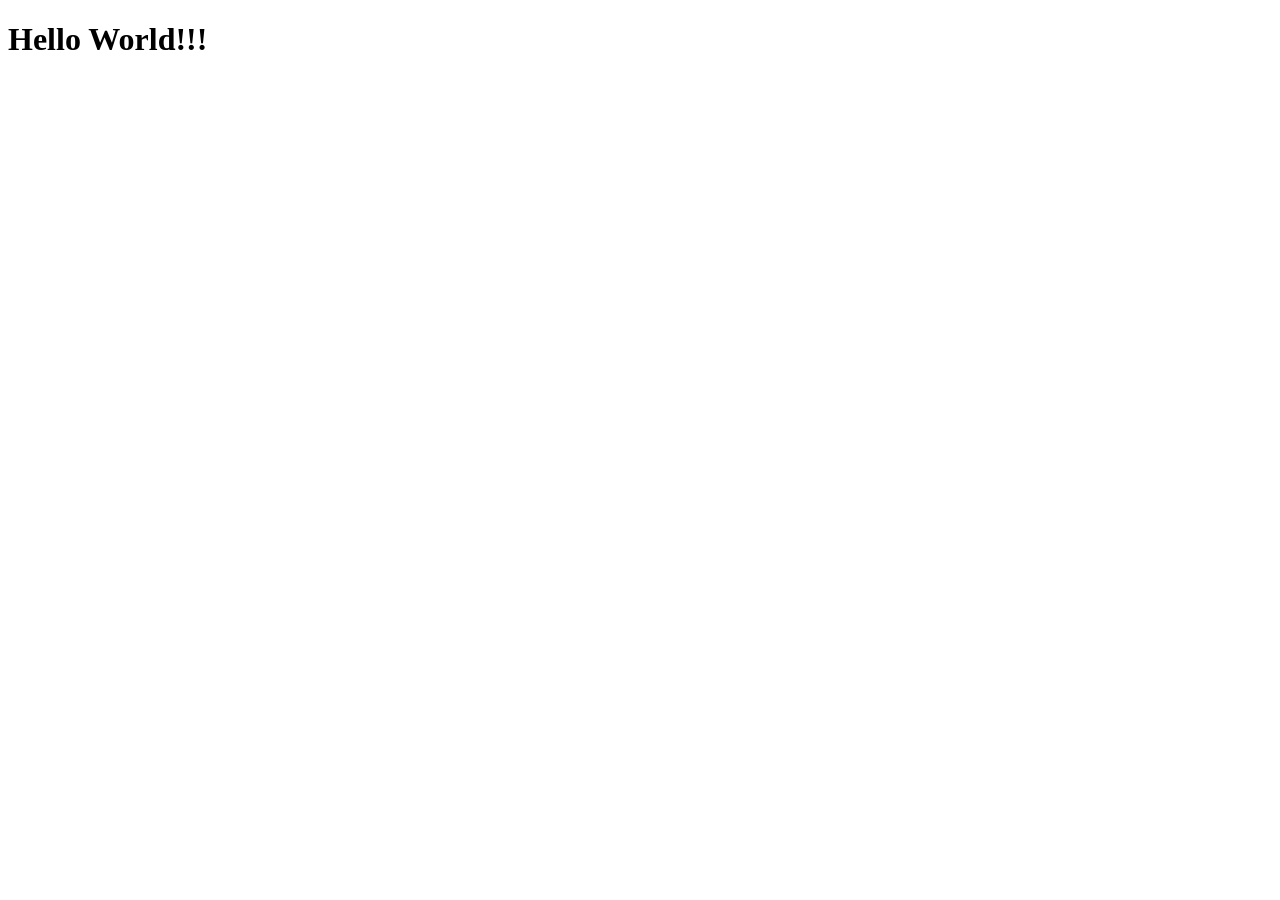
==== html-e-css/index.html @ 1bb42847 "hello world do html e css" ====
<!DOCTYPE html>
<html lang="pt-br">
<head>
    <meta charset="UTF-8">
    <meta name="viewport" content="width=device-width, initial-scale=1.0">
    <title>Saudação</title>
</head>
<body>
    <h1>Hello World!!!</h1>
</body>
</html>
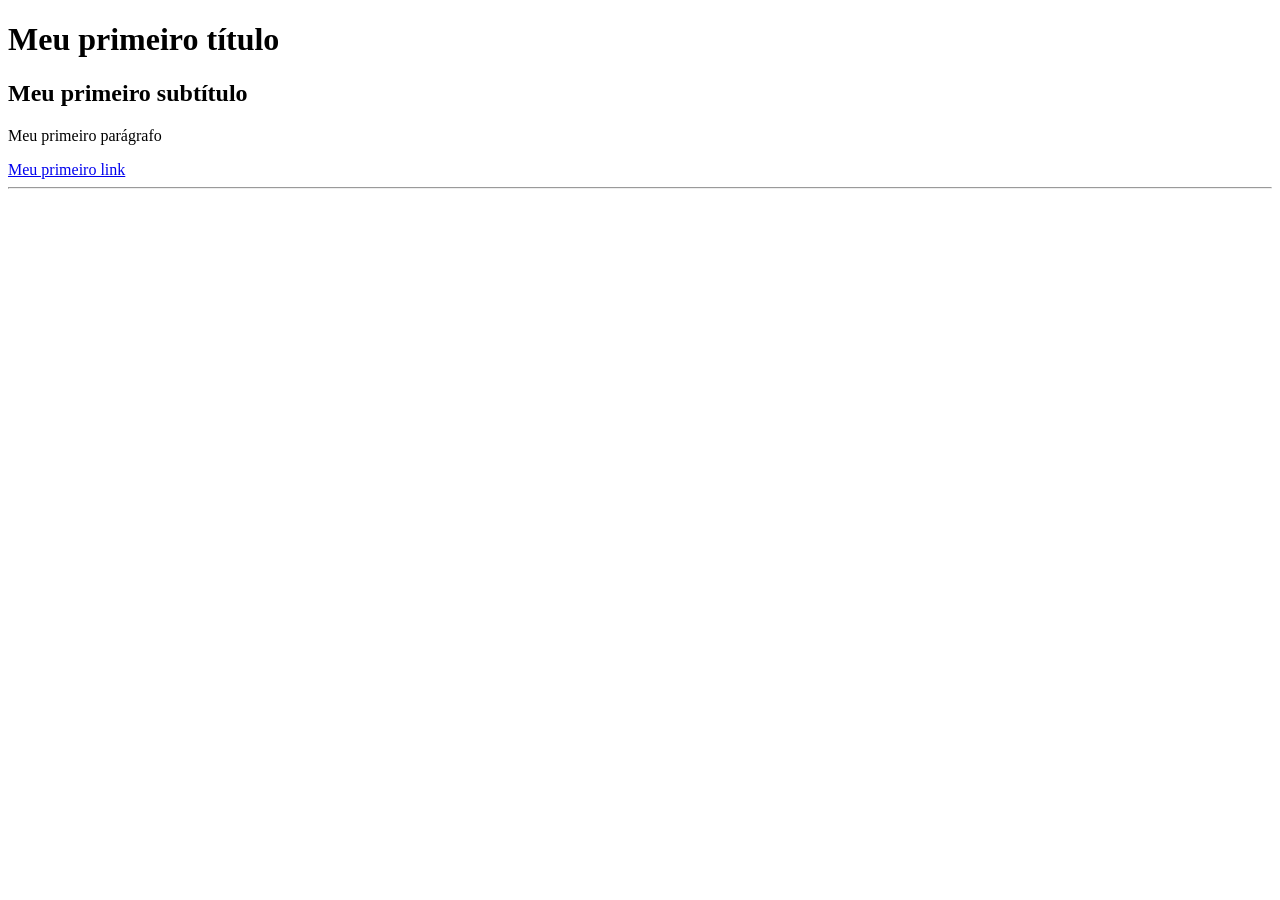
==== commit 5fee0118: "conceitos iniciais" ====
--- a/html-e-css/index.html
+++ b/html-e-css/index.html
@@ -1,11 +1,15 @@
 <!DOCTYPE html>
-<html lang="pt-br">
+<html lang="pt-BR">
 <head>
     <meta charset="UTF-8">
     <meta name="viewport" content="width=device-width, initial-scale=1.0">
-    <title>Saudação</title>
+    <title>Viagem dos Sonhos</title>
 </head>
 <body>
-    <h1>Hello World!!!</h1>
+    <h1>Meu primeiro título</h1>
+    <h2>Meu primeiro subtítulo</h2>
+    <p>Meu primeiro parágrafo</p>
+    <a href="#">Meu primeiro link</a>
+    <hr>
 </body>
 </html>
